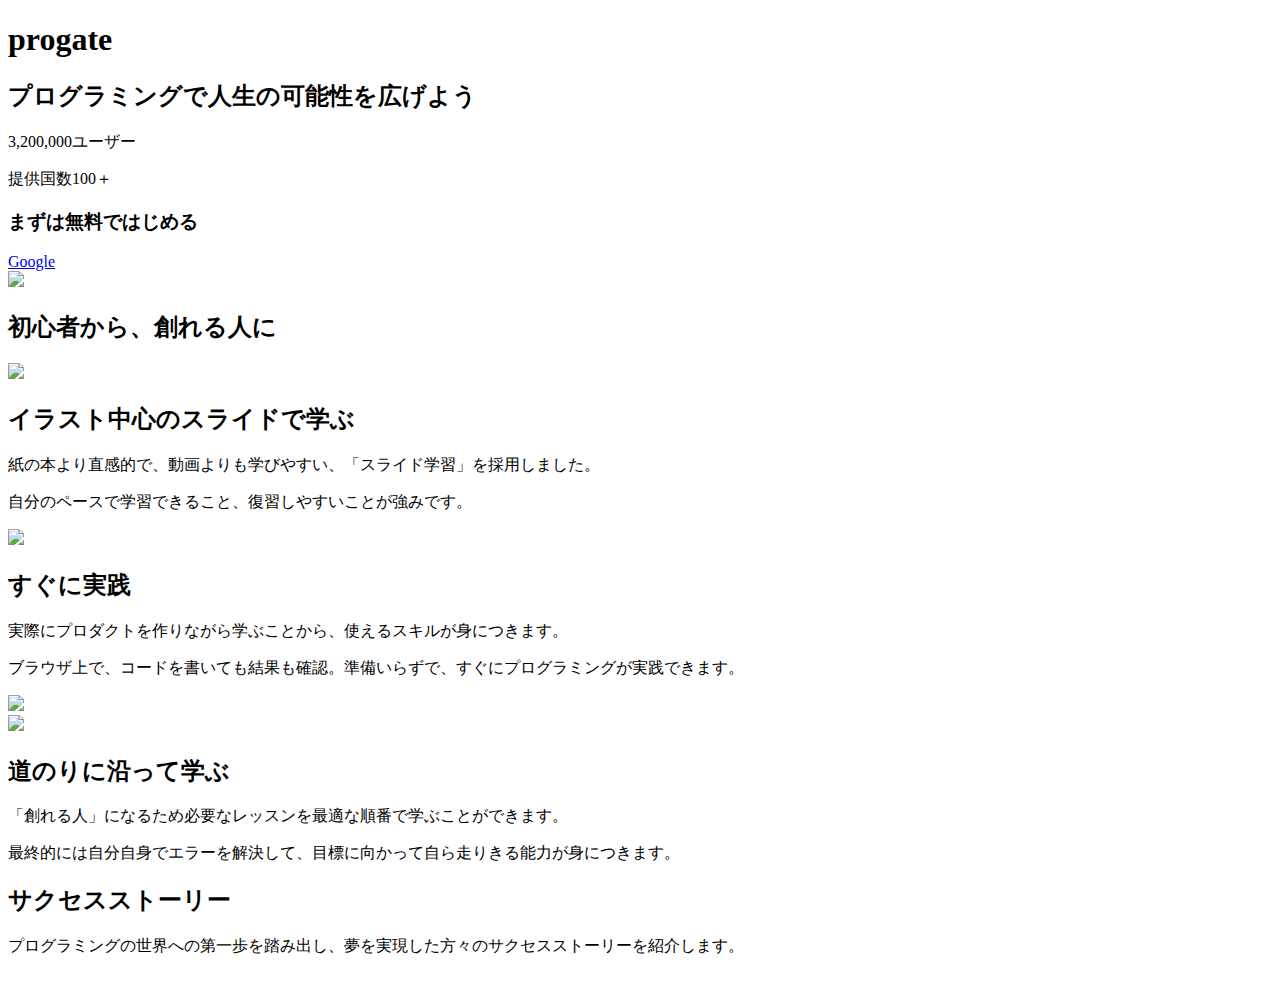
==== prpgate/index.html @ 8609a201 "プログラミング" ====
<!DOCTYPE html>
<html lang="ja">
<head>
    <meta charset="UTF-8">
    <meta name="viewport" content="width=device-width, initial-scale=1.0">
    <title>Document</title>
</head>
<body>
    <main>
        <article>
            <header>
                <h1>progate</h1>
            </header>

            <section>
                <h2>プログラミングで人生の可能性を広げよう</h2>
                <p>3,200,000ユーザー</p>
                <p>提供国数100＋</p>
                <h3>まずは無料ではじめる</h3>
                <a href="https://prog-8.com/">Google</a>
            </section>
        
            <section>
      <img
        src="https://prog-8.com/assets/packs/dist/images/first_view_ja-ab351ae2e2501cc8bff6..webp"/>
            </section>

            <section>
                <h2>初心者から、創れる人に</h2>
            </section>

            <section>
                <img
                src="https://prog-8.com/assets/packs/dist/images/slide_image_jp-42aa3c4af733b44f6d51..webp"/>
            </section>  

            <section>
                <h2>イラスト中心のスライドで学ぶ</h2>
                <P>紙の本より直感的で、動画よりも学びやすい、「スライド学習」を採用しました。</P>
                <p>自分のペースで学習できること、復習しやすいことが強みです。</p>
            </section>

            <section>
                <img
                 src="https://prog-8.com/assets/packs/dist/images/editor_image_jp-449785c0f9a62d3e5ceb..webp"/>
            </section>

            <section>
                <h2>すぐに実践</h2>
                <p>実際にプロダクトを作りながら学ぶことから、使えるスキルが身につきます。</p>
                <p>ブラウザ上で、コードを書いても結果も確認。準備いらずで、すぐにプログラミングが実践できます。</p>
            </section>

            <section>
                <img
                src=https://prog-8.com/assets/packs/dist/images/path_image_jp-7cff9fa3f076201e6c4a..webp/>
            </section>

            <section>
                <img
                src="https://prog-8.com/assets/packs/dist/images/path_image_jp-7cff9fa3f076201e6c4a..webp"/>
                <h2>道のりに沿って学ぶ</h2>
                <p>「創れる人」になるため必要なレッスンを最適な順番で学ぶことができます。</p>
                <p>最終的には自分自身でエラーを解決して、目標に向かって自ら走りきる能力が身につきます。</p>
            </section>
            
            <section>
                <h2>サクセスストーリー</h2>
                <p>プログラミングの世界への第一歩を踏み出し、夢を実現した方々のサクセスストーリーを紹介します。</p>
            </section>
        </article>
   　 </main>
    
</body>
</html>
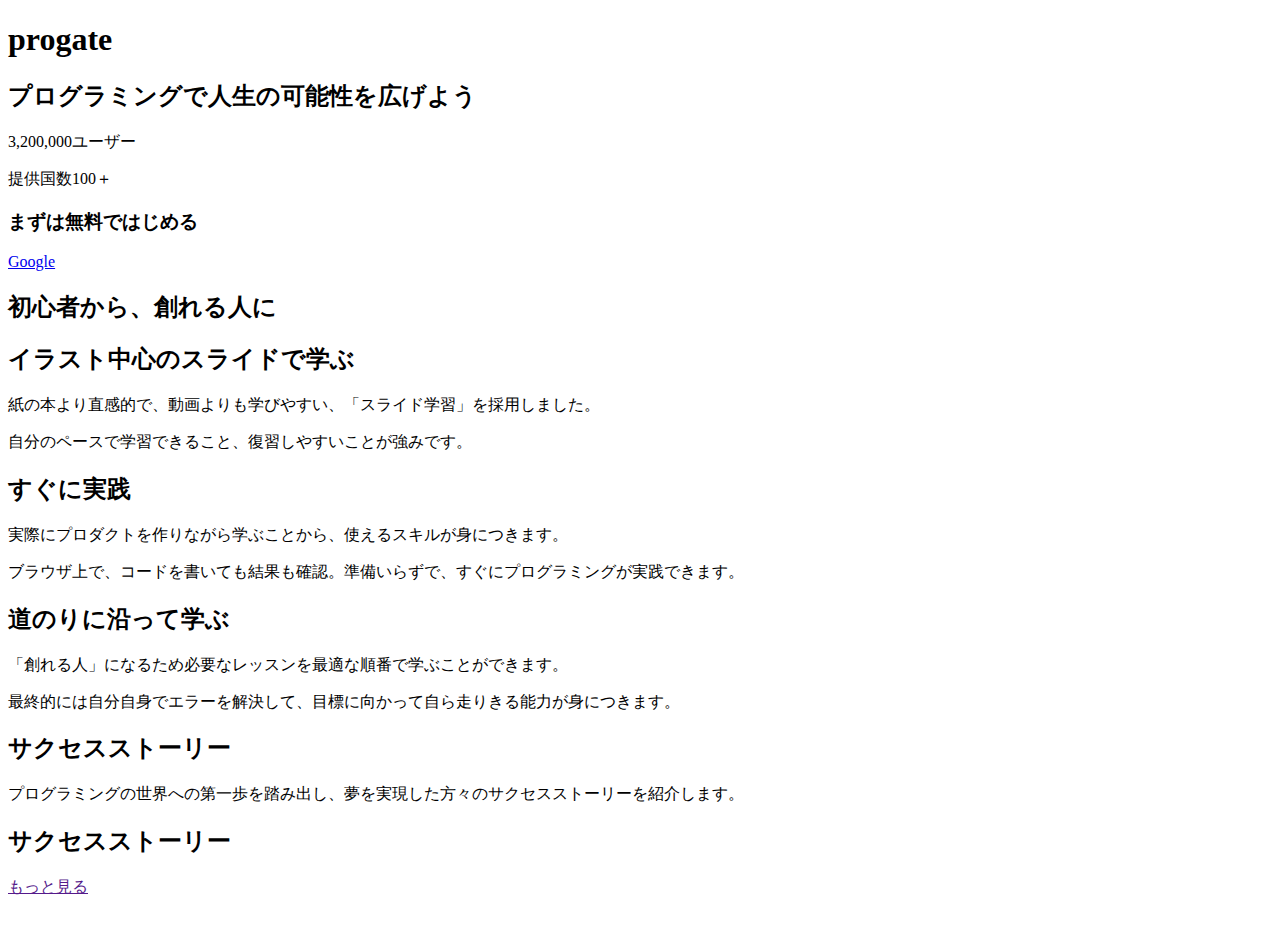
==== commit a98b5149: "htmlについて" ====
--- a/prpgate/index.html
+++ b/prpgate/index.html
@@ -10,6 +10,7 @@
         <article>
             <header>
                 <h1>progate</h1>
+                <ul></ul>
             </header>
 
             <section>
@@ -21,44 +22,27 @@
             </section>
         
             <section>
-      <img
-        src="https://prog-8.com/assets/packs/dist/images/first_view_ja-ab351ae2e2501cc8bff6..webp"/>
-            </section>
+    
 
             <section>
                 <h2>初心者から、創れる人に</h2>
             </section>
 
-            <section>
-                <img
-                src="https://prog-8.com/assets/packs/dist/images/slide_image_jp-42aa3c4af733b44f6d51..webp"/>
-            </section>  
-
+            
             <section>
                 <h2>イラスト中心のスライドで学ぶ</h2>
                 <P>紙の本より直感的で、動画よりも学びやすい、「スライド学習」を採用しました。</P>
                 <p>自分のペースで学習できること、復習しやすいことが強みです。</p>
             </section>
 
-            <section>
-                <img
-                 src="https://prog-8.com/assets/packs/dist/images/editor_image_jp-449785c0f9a62d3e5ceb..webp"/>
-            </section>
-
+            
             <section>
                 <h2>すぐに実践</h2>
                 <p>実際にプロダクトを作りながら学ぶことから、使えるスキルが身につきます。</p>
                 <p>ブラウザ上で、コードを書いても結果も確認。準備いらずで、すぐにプログラミングが実践できます。</p>
             </section>
 
-            <section>
-                <img
-                src=https://prog-8.com/assets/packs/dist/images/path_image_jp-7cff9fa3f076201e6c4a..webp/>
-            </section>
-
-            <section>
-                <img
-                src="https://prog-8.com/assets/packs/dist/images/path_image_jp-7cff9fa3f076201e6c4a..webp"/>
+          
                 <h2>道のりに沿って学ぶ</h2>
                 <p>「創れる人」になるため必要なレッスンを最適な順番で学ぶことができます。</p>
                 <p>最終的には自分自身でエラーを解決して、目標に向かって自ら走りきる能力が身につきます。</p>
@@ -68,6 +52,23 @@
                 <h2>サクセスストーリー</h2>
                 <p>プログラミングの世界への第一歩を踏み出し、夢を実現した方々のサクセスストーリーを紹介します。</p>
             </section>
+
+            <section>
+                <h2>サクセスストーリー</h2>
+                <p></p>
+
+                <section>
+                    <P></P>
+                </section>
+
+                <p><a href="">もっと見る</a></p>
+            </section>
+
+            <section>
+                <h3></h3>
+                <p></p>
+                <P></P>
+            </section>
         </article>
    　 </main>
     
